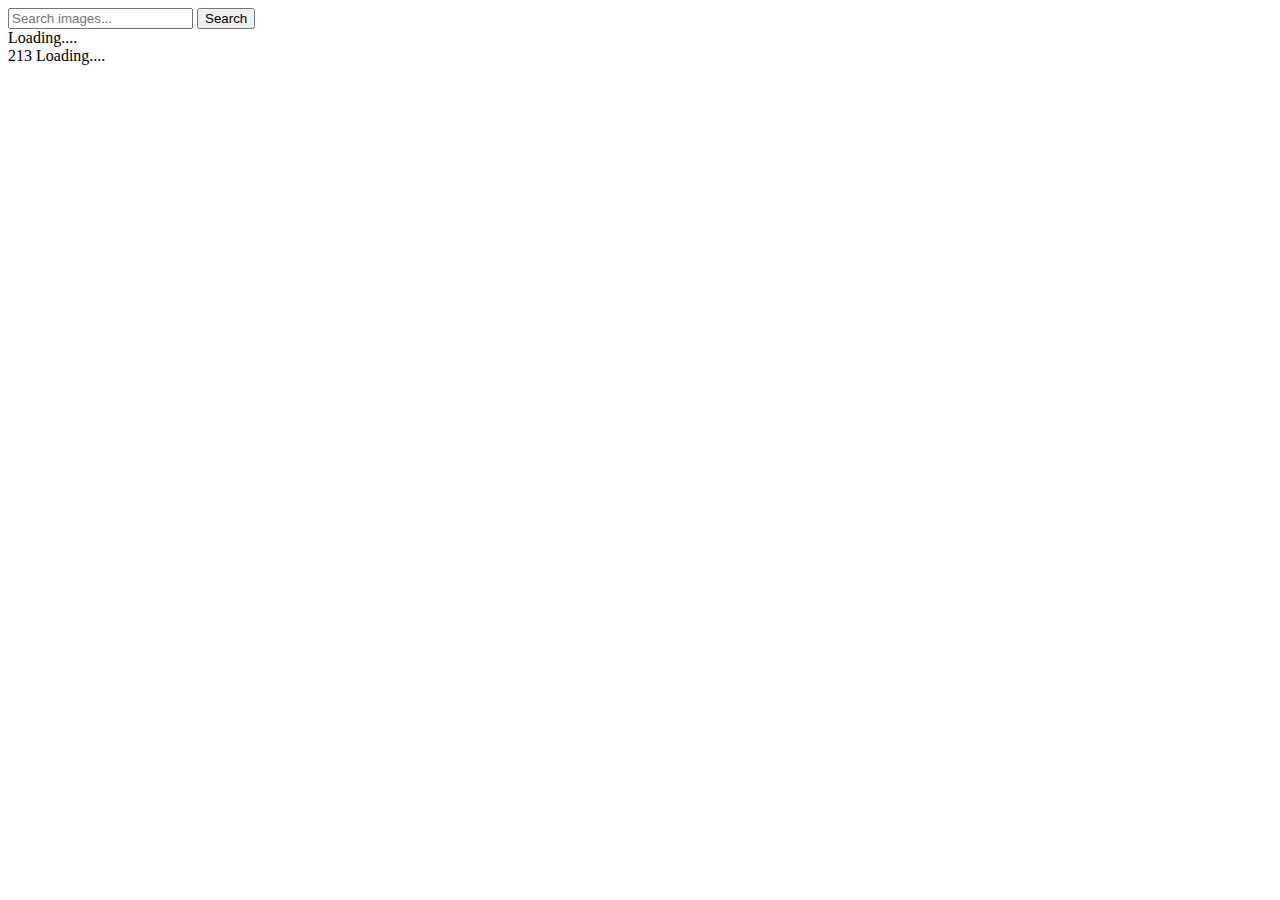
==== index.html @ dc96d732 "Deploying to gh-pages from @ Anton777-crypto/goit-js-hw-12@0d923030f2209bac9ac1bbee6fae2ea72492a248 " ====
<!DOCTYPE html>
<html lang="en">
  <head>
    <meta charset="UTF-8" />
    <meta name="viewport" content="width=device-width, initial-scale=1.0" />
    <title>Image Search App</title>
    <script type="module" crossorigin src="/goit-js-hw-12/index.js"></script>
    <link rel="modulepreload" crossorigin href="/goit-js-hw-12/assets/vendor-Rdv7LHNr.js">
    <link rel="stylesheet" crossorigin href="/goit-js-hw-12/assets/vendor-DumFYO8Z.css">
    <link rel="stylesheet" crossorigin href="/goit-js-hw-12/assets/index-Bj0aC1NL.css">
  </head>
  <body>
    <form class="form" id="search-form">
      <input type="text" id="search-input" placeholder="Search images..." />
      <button class="btn" type="submit">Search</button>
    </form>

    <div class="loader">
      <span class="loaderr"
        >Loading<span class="loaderr_point">....</span></span
      >
    </div>

    <div class="gallery"></div>
    <div class="container">
      <!-- <button class="load-more" id="load-more-btn" style="display: none">
        Load More
      </button> -->

      <div class="down_loader">
        213
        <span class="loaderr"
          >Loading<span class="loaderr_point">....</span></span
        >
      </div>
      <button class="load-more" id="load-more-btn" style="display: none">
        Load More
      </button>
    </div>
  </body>
</html>
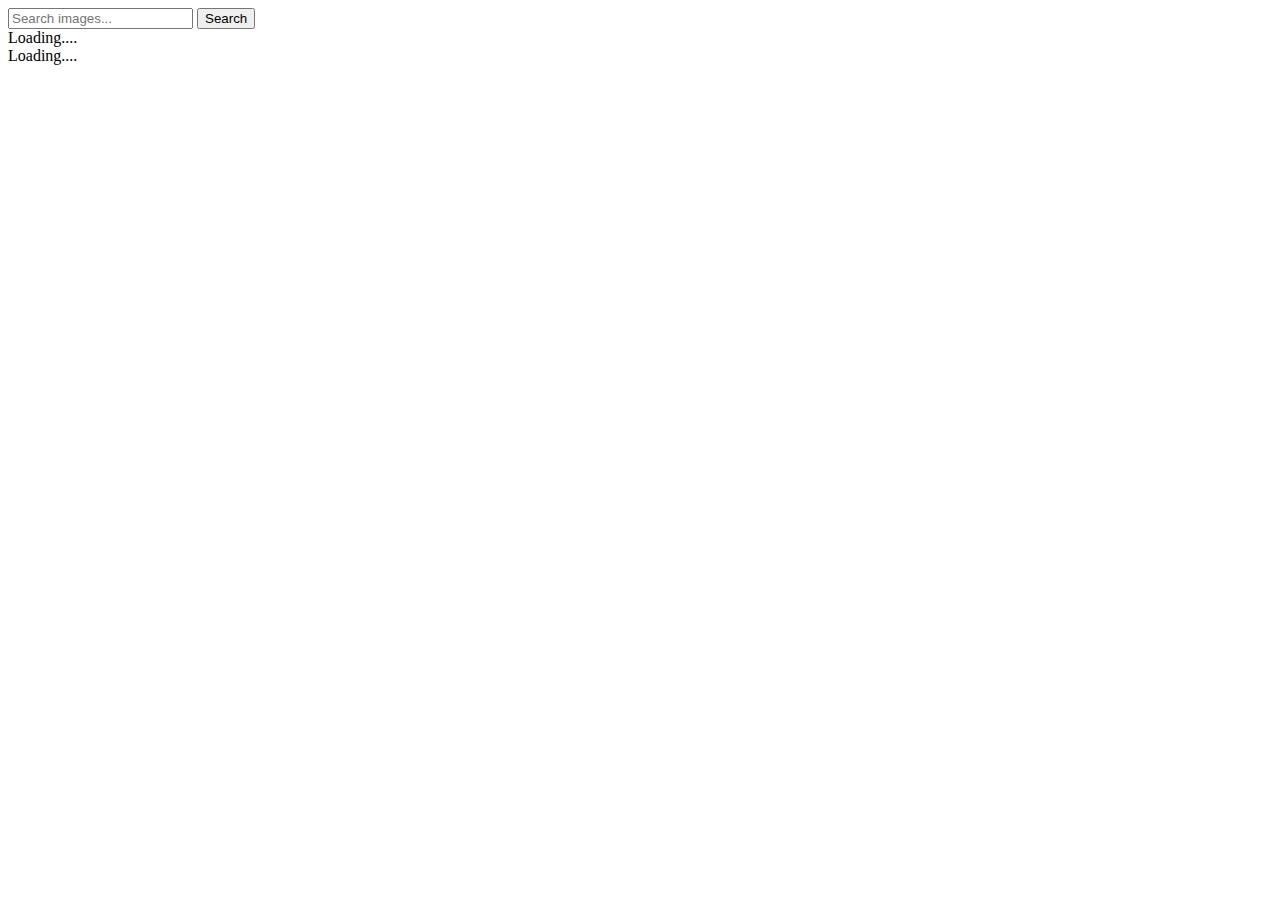
==== commit 8bffa9ee: "Deploying to gh-pages from @ Anton777-crypto/goit-js-hw-12@66e863977b858f5c3a588c29855d74c27496ee68 " ====
--- a/index.html
+++ b/index.html
@@ -7,7 +7,7 @@
     <script type="module" crossorigin src="/goit-js-hw-12/index.js"></script>
     <link rel="modulepreload" crossorigin href="/goit-js-hw-12/assets/vendor-Rdv7LHNr.js">
     <link rel="stylesheet" crossorigin href="/goit-js-hw-12/assets/vendor-DumFYO8Z.css">
-    <link rel="stylesheet" crossorigin href="/goit-js-hw-12/assets/index-Bj0aC1NL.css">
+    <link rel="stylesheet" crossorigin href="/goit-js-hw-12/assets/index-5yqFAeVL.css">
   </head>
   <body>
     <form class="form" id="search-form">
@@ -16,8 +16,8 @@
     </form>
 
     <div class="loader">
-      <span class="loaderr"
-        >Loading<span class="loaderr_point">....</span></span
+      <span class="loaderr_two"
+        >Loading<span class="loaderr_point_two">....</span></span
       >
     </div>
 
@@ -28,7 +28,6 @@
       </button> -->
 
       <div class="down_loader">
-        213
         <span class="loaderr"
           >Loading<span class="loaderr_point">....</span></span
         >
